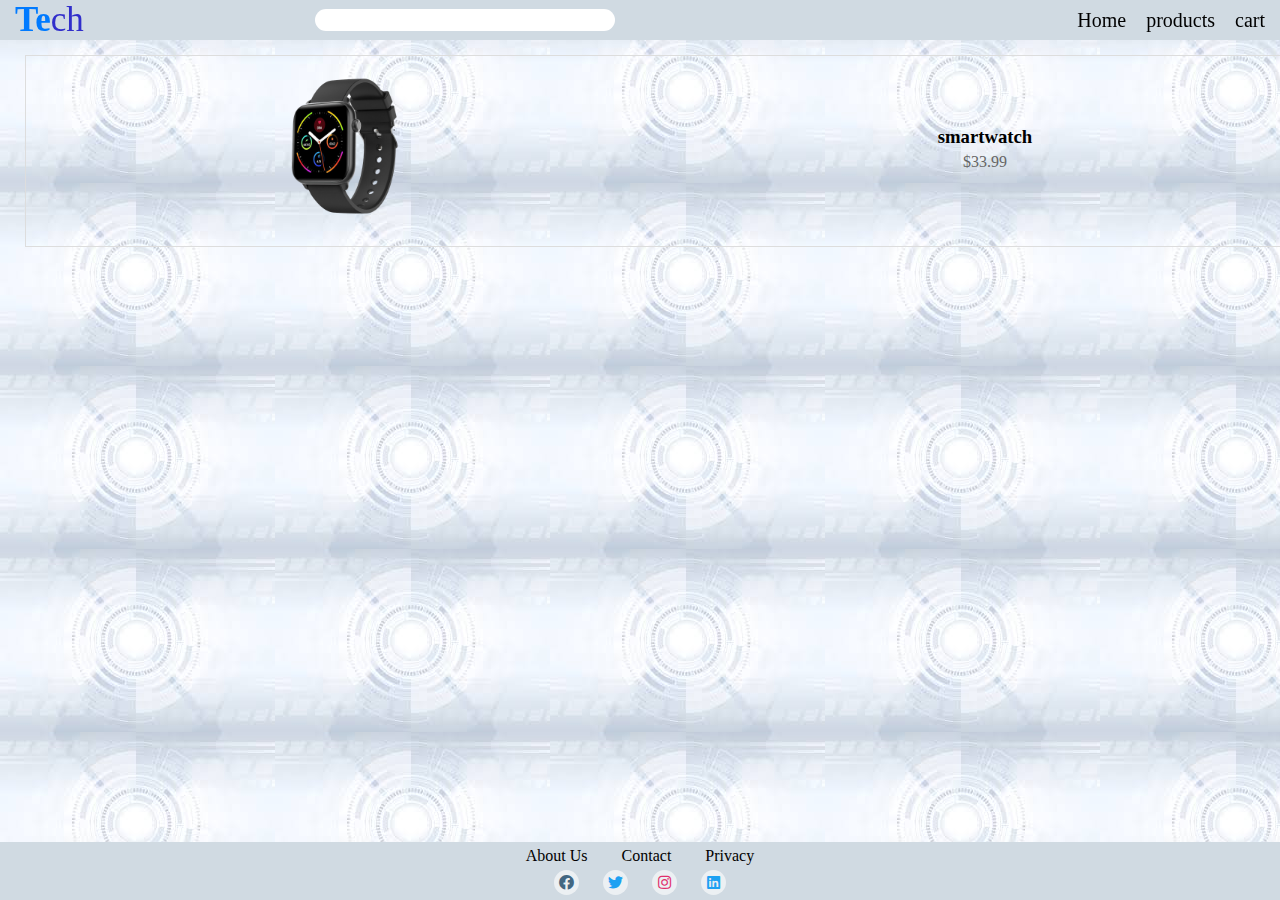
==== index.html @ e599312a "first commit" ====
<!DOCTYPE html>
<html lang="en">
<head>
    <meta charset="UTF-8">
    <meta name="viewport" content="width=device-width, initial-scale=1.0">
    <title>E-commerce</title>
    <link rel="stylesheet" href="style.css">
    <link
            rel="stylesheet"
            href="https://cdnjs.cloudflare.com/ajax/libs/font-awesome/6.5.1/css/all.min.css"
            integrity="sha512-DTOQO9RWCH3ppGqcWaEA1BIZOC6xxalwEsw9c2QQeAIftl+Vegovlnee1c9QX4TctnWMn13TZye+giMm8e2LwA=="
            crossorigin="anonymous"
            referrerpolicy="no-referrer"
        />
</head>
<body>

    <script>
        document.addEventListener('DOMContentLoaded', function() {
            fetch('header.html')
                .then(response => response.text())
                .then(data => {
                    document.querySelector('body').insertAdjacentHTML('afterbegin', data);
                });
        });
    </script>
    <div id="product-container">
        <div id="product-slider">
            <!-- Product 1 -->
            <div class="product-card" onclick="showDetails(1)">
                <img src="images/smartwatch.jpg" alt="smartwatch" class="product-image">
                <div class="product-info">
                    <h3>smartwatch</h3>
                    <p>$33.99</p>
                </div>
                <div class="product-details">
                    <p>S3 Smart Watch (Answer/Make Call) Bluetooth Fitness Tracker with Heart Rate,
                        Blood Oxygen Monitor, Sleep Monitor IP68 Waterproof 1.83-inch HD Color for Men Women Compatible iPhone & Android.</p>
                </div>
            </div>

            <!-- Product 2 -->
            <div class="product-card" onclick="showDetails(2)">
                <img src="images/earbuds.jpg" alt="SAMSUNG Galaxy Buds Pro 2" class="product-image">
                <div class="product-info">
                    <h3>SAMSUNG Galaxy Buds Pro 2</h3>
                    <p>$29.99</p>
                </div>
                <div class="product-details">
                    <p>ACTIVE NOISE CANCELLATION: Reduce unwanted noise with Galaxy Buds2 Pro; 
                        They use Intelligent Active Noise Cancellation* to quiet even the loudest outside sounds; 
                        Tune in to what matters most without being bothered by distracting sounds around you.</p>
                </div>
            </div>

            <!-- Product 3 -->
            <div class="product-card" onclick="showDetails(3)">
                <img src="images/laptop.jpg" alt="HP laptop" class="product-image">
                <div class="product-info">
                    <h3>HP 14 Laptop</h3>
                    <p>$198.99</p>
                </div>
                <div class="product-details">
                    <p>HP 14 Laptop, Intel Celeron N4020, 4 GB RAM, 64 GB Storage, 14-inch Micro-edge HD Display, 
                        Windows 11 Home, Thin & Portable, 4K Graphics, One Year of Microsoft 365 (14-dq0040nr, 2021, Snowflake White)</p>
                </div>
            </div>

            <!-- Product 4 -->
            <div class="product-card" onclick="showDetails(4)">
                <img src="images/ssd.jpg" alt="SanDisk Portable SSD" class="product-image">
                <div class="product-info">
                    <h3>SanDisk Portable SSD</h3>
                    <p>$85.99</p>
                </div>
                <div class="product-details">
                    <p>SanDisk 1TB Extreme Portable SSD - Up to 1050MB/s, USB-C, USB 3.2 Gen 2, 
                        IP65 Water and Dust Resistance, Updated Firmware - External Solid State Drive - SDSSDE61-1T00-G25.</p>
                </div>
            </div>

            <!-- Product 5 -->
            <div class="product-card" onclick="showDetails(5)">
                <img src="images/powerbank.jpg" alt="Anker GaNPrime Power Bank" class="product-image">
                <div class="product-info">
                    <h3>Anker GaNPrime Power Bank</h3>
                    <p>$54.99</p>
                </div>
                <div class="product-details">
                    <p>Anker GaNPrime Power Bank, 2-in-1 Hybrid Charger, 10,000mAh 30W USB-C Portable Charger with 65W Wall Charger,
                        Works for iPhone 15/15 Plus/15 Pro/15 Pro Max/14/13, Samsung, Pixel, MacBook, Dell.</p>
                </div>
            </div>

        </div>
    </div>

    <script>
        document.addEventListener('DOMContentLoaded', function() {
            fetch('footer.html')
                .then(response => response.text())
                .then(data => {
                    document.querySelector('body').insertAdjacentHTML('afterbegin', data);
                });
        });
    </script>
</body>
    <script src="app.js"></script>
</html>
---- style.css ----
* {
    margin: 0;
    padding: 0;
    box-sizing: border-box;
    text-decoration: none;
    list-style: none;
}

body {
    background: url("images/background.jpg");
}

  #product-container {
    overflow: hidden;
    padding-top: 55px;
    padding-bottom: 65px;
    
  }

  #product-slider {
    display: flex;
    width: 500vw;
    transition: all 0.5s ease-in-out;
    padding: 0 25px;
  }

  .product-card {
    width: 100vw;
    justify-content: center;
    align-items: center;
    position: relative;
    margin-right: 20px;
    border: 1px solid #ddd;
    padding: 15px;
    cursor: pointer;
    transition: transform 0.3s ease-in-out;
    display: grid;
    grid-template-columns: 5fr 1fr; 
    
  }

  .product-card:hover {
    transform: scale(1.05);
  }

  .product-image {
    width: 50vw;
    height: 150px;
    object-fit: contain;
    margin-bottom: 10px;
  }

  .product-info {
    width: 50vw;
    text-align: center;
  }

  .product-info h3 {
    margin: 0;
  }

  .product-info p {
    margin: 5px 0;
    color: #666;
  }

  .product-details {
    display: none;
    padding-top: 10px;
    grid-column: span 2;
  }
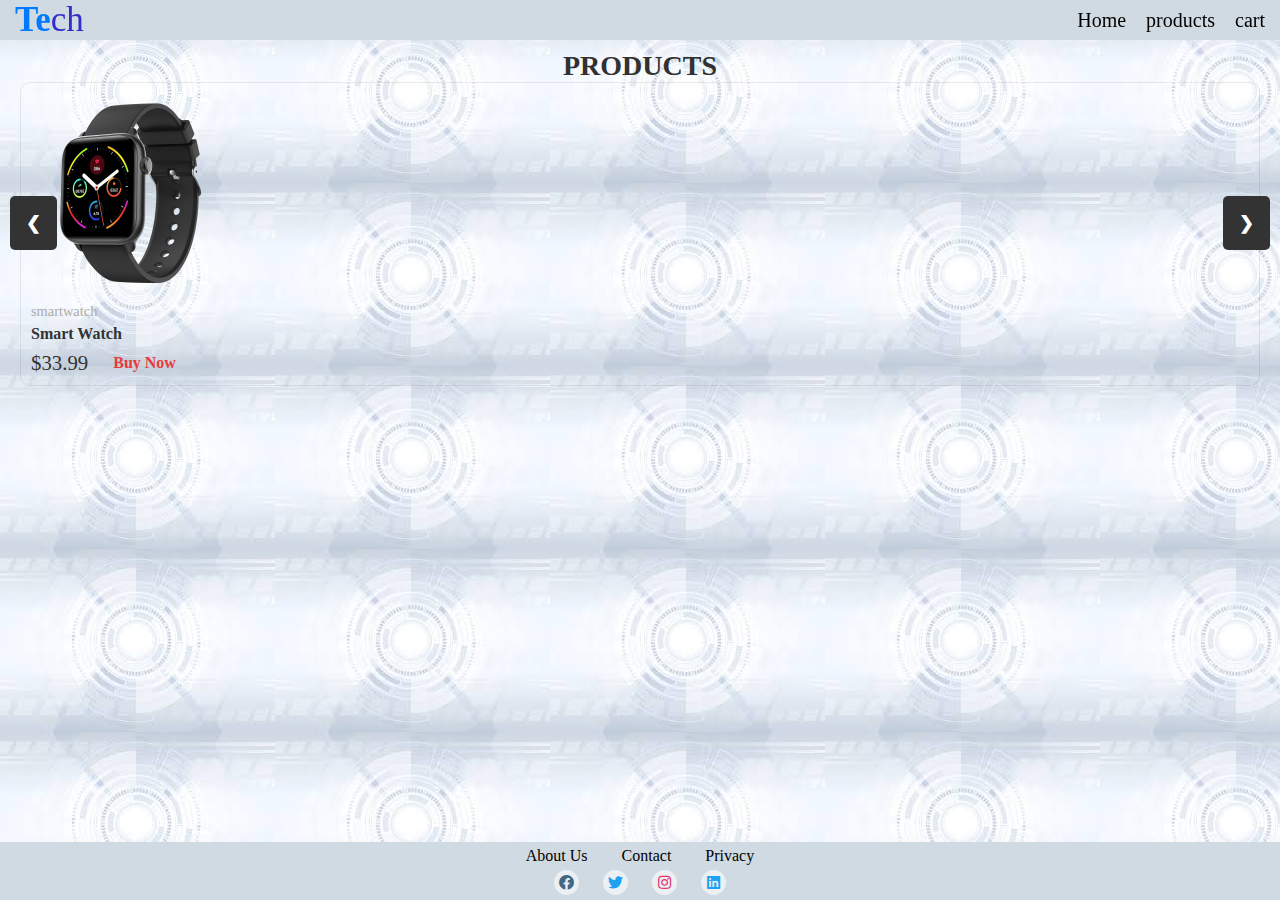
==== commit d09cbbcb: "add slider and products" ====
--- a/index.html
+++ b/index.html
@@ -5,105 +5,200 @@
     <meta name="viewport" content="width=device-width, initial-scale=1.0">
     <title>E-commerce</title>
     <link rel="stylesheet" href="style.css">
-    <link
-            rel="stylesheet"
-            href="https://cdnjs.cloudflare.com/ajax/libs/font-awesome/6.5.1/css/all.min.css"
-            integrity="sha512-DTOQO9RWCH3ppGqcWaEA1BIZOC6xxalwEsw9c2QQeAIftl+Vegovlnee1c9QX4TctnWMn13TZye+giMm8e2LwA=="
-            crossorigin="anonymous"
-            referrerpolicy="no-referrer"
-        />
 </head>
+
 <body>
 
-    <script>
-        document.addEventListener('DOMContentLoaded', function() {
-            fetch('header.html')
-                .then(response => response.text())
-                .then(data => {
-                    document.querySelector('body').insertAdjacentHTML('afterbegin', data);
-                });
-        });
-    </script>
-    <div id="product-container">
-        <div id="product-slider">
-            <!-- Product 1 -->
-            <div class="product-card" onclick="showDetails(1)">
-                <img src="images/smartwatch.jpg" alt="smartwatch" class="product-image">
-                <div class="product-info">
-                    <h3>smartwatch</h3>
-                    <p>$33.99</p>
-                </div>
+    <div class="slider-container">
+        <h3 class="product-slider-heading">Products</h3>
+
+        <div class="product-slider">
+<!-- product 1 -->
+            <div class="product-box" onclick="showDetails(1)">
+                
+                <div class="p-img-container">
+                    <div class="p-img">
+
+                        <a href="#">
+                            <img src="images/smartwatch.jpg" class="p-img-front" alt="">
+                        </a>
+                    </div>
+                </div>
+
+                <div class="p-box-text">
+
+                    <div class="product-category">
+                        <span>smartwatch</span>
+                    </div>
+
+                    <a href="#" class="product-title">
+                        Smart Watch
+                    </a>
+
+                    <div class="price-buy">
+                        <span class="p-price">$33.99</span>
+                        <a href="#" class="p-buy-btn">Buy Now</a>
+                    </div>
+
+                </div>
+
                 <div class="product-details">
                     <p>S3 Smart Watch (Answer/Make Call) Bluetooth Fitness Tracker with Heart Rate,
                         Blood Oxygen Monitor, Sleep Monitor IP68 Waterproof 1.83-inch HD Color for Men Women Compatible iPhone & Android.</p>
                 </div>
-            </div>
-
-            <!-- Product 2 -->
-            <div class="product-card" onclick="showDetails(2)">
-                <img src="images/earbuds.jpg" alt="SAMSUNG Galaxy Buds Pro 2" class="product-image">
-                <div class="product-info">
-                    <h3>SAMSUNG Galaxy Buds Pro 2</h3>
-                    <p>$29.99</p>
-                </div>
+
+            </div>
+<!-- product 2 -->
+            <div class="product-box" onclick="showDetails(2)">
+                
+                <div class="p-img-container">
+                    <div class="p-img">
+
+                        <a href="#">
+                            <img src="images/earbuds.jpg" class="p-img-front" alt="">
+                        </a>
+                    </div>
+                </div>
+
+                <div class="p-box-text">
+
+                    <div class="product-category">
+                        <span>earbuds</span>
+                    </div>
+
+                    <a href="#" class="product-title">
+                        SSAMSUNG Galaxy Buds Pro 2
+                    </a>
+
+                    <div class="price-buy">
+                        <span class="p-price">$29.99</span>
+                        <a href="#" class="p-buy-btn">Buy Now</a>
+                    </div>
+
+                </div>
+
                 <div class="product-details">
                     <p>ACTIVE NOISE CANCELLATION: Reduce unwanted noise with Galaxy Buds2 Pro; 
                         They use Intelligent Active Noise Cancellation* to quiet even the loudest outside sounds; 
                         Tune in to what matters most without being bothered by distracting sounds around you.</p>
                 </div>
-            </div>
-
-            <!-- Product 3 -->
-            <div class="product-card" onclick="showDetails(3)">
-                <img src="images/laptop.jpg" alt="HP laptop" class="product-image">
-                <div class="product-info">
-                    <h3>HP 14 Laptop</h3>
-                    <p>$198.99</p>
-                </div>
+
+            </div>
+<!-- product 3 -->
+            <div class="product-box" onclick="showDetails(3)">
+                
+                <div class="p-img-container">
+                    <div class="p-img">
+
+                        <a href="#">
+                            <img src="images/laptop.jpg" class="p-img-front" alt="">
+                        </a>
+                    </div>
+                </div>
+
+                <div class="p-box-text">
+
+                    <div class="product-category">
+                        <span>laptop</span>
+                    </div>
+
+                    <a href="#" class="product-title">
+                        HP 14 Laptop
+                    </a>
+
+                    <div class="price-buy">
+                        <span class="p-price">$198.99</span>
+                        <a href="#" class="p-buy-btn">Buy Now</a>
+                    </div>
+
+                </div>
+
                 <div class="product-details">
                     <p>HP 14 Laptop, Intel Celeron N4020, 4 GB RAM, 64 GB Storage, 14-inch Micro-edge HD Display, 
                         Windows 11 Home, Thin & Portable, 4K Graphics, One Year of Microsoft 365 (14-dq0040nr, 2021, Snowflake White)</p>
                 </div>
-            </div>
-
-            <!-- Product 4 -->
-            <div class="product-card" onclick="showDetails(4)">
-                <img src="images/ssd.jpg" alt="SanDisk Portable SSD" class="product-image">
-                <div class="product-info">
-                    <h3>SanDisk Portable SSD</h3>
-                    <p>$85.99</p>
-                </div>
+
+            </div>
+
+<!-- product 4 -->
+            <div class="product-box" onclick="showDetails(4)">
+                
+                <div class="p-img-container">
+                    <div class="p-img">
+
+                        <a href="#">
+                            <img src="images/ssd.jpg" class="p-img-front" alt="">
+                        </a>
+                    </div>
+                </div>
+
+                <div class="p-box-text">
+
+                    <div class="product-category">
+                        <span>ssd</span>
+                    </div>
+
+                    <a href="#" class="product-title">
+                        SanDisk Portable SSD
+                    </a>
+
+                    <div class="price-buy">
+                        <span class="p-price">$85.99</span>
+                        <a href="#" class="p-buy-btn">Buy Now</a>
+                    </div>
+
+                </div>
+
                 <div class="product-details">
                     <p>SanDisk 1TB Extreme Portable SSD - Up to 1050MB/s, USB-C, USB 3.2 Gen 2, 
                         IP65 Water and Dust Resistance, Updated Firmware - External Solid State Drive - SDSSDE61-1T00-G25.</p>
                 </div>
-            </div>
-
-            <!-- Product 5 -->
-            <div class="product-card" onclick="showDetails(5)">
-                <img src="images/powerbank.jpg" alt="Anker GaNPrime Power Bank" class="product-image">
-                <div class="product-info">
-                    <h3>Anker GaNPrime Power Bank</h3>
-                    <p>$54.99</p>
-                </div>
+
+            </div>
+
+<!-- product 5 -->
+            <div class="product-box" onclick="showDetails(5)">
+                
+                <div class="p-img-container">
+                    <div class="p-img">
+
+                        <a href="#">
+                            <img src="images/powerbank.jpg" class="p-img-front" alt="">
+                        </a>
+                    </div>
+                </div>
+
+                <div class="p-box-text">
+
+                    <div class="product-category">
+                        <span>powerbank</span>
+                    </div>
+
+                    <a href="#" class="product-title">
+                        Anker GaNPrime Power Bank
+                    </a>
+
+                    <div class="price-buy">
+                        <span class="p-price">$54.99</span>
+                        <a href="#" class="p-buy-btn">Buy Now</a>
+                    </div>
+
+                </div>
+
                 <div class="product-details">
                     <p>Anker GaNPrime Power Bank, 2-in-1 Hybrid Charger, 10,000mAh 30W USB-C Portable Charger with 65W Wall Charger,
                         Works for iPhone 15/15 Plus/15 Pro/15 Pro Max/14/13, Samsung, Pixel, MacBook, Dell.</p>
                 </div>
-            </div>
-
-        </div>
+
+            </div>
+
+        </div>  
+        
+        <button class="prev" onclick="prevSlide()">❮</button>
+        <button class="next" onclick="nextSlide()">❯</button>
+
     </div>
-
-    <script>
-        document.addEventListener('DOMContentLoaded', function() {
-            fetch('footer.html')
-                .then(response => response.text())
-                .then(data => {
-                    document.querySelector('body').insertAdjacentHTML('afterbegin', data);
-                });
-        });
-    </script>
 </body>
+
     <script src="app.js"></script>
 </html>--- a/style.css
+++ b/style.css
@@ -1,71 +1,156 @@
 * {
-    margin: 0;
-    padding: 0;
-    box-sizing: border-box;
-    text-decoration: none;
-    list-style: none;
+  margin: 0;
+  padding: 0;
+  box-sizing: border-box;
+  text-decoration: none;
+  list-style: none;
 }
 
 body {
-    background: url("images/background.jpg");
+  background: url("images/background.jpg");
+  margin: 0px;
+  padding: 0px;
 }
 
-  #product-container {
-    overflow: hidden;
-    padding-top: 55px;
-    padding-bottom: 65px;
-    
-  }
+.slider-container {
+margin: auto;
+overflow: hidden;
+position: relative;
+padding: 50px 0px;
+}
 
-  #product-slider {
-    display: flex;
-    width: 500vw;
-    transition: all 0.5s ease-in-out;
-    padding: 0 25px;
-  }
+.product-slider{
+display: flex;
+transition: transform 0.5s ease-in-out;
+width: 500vw;
+}
 
-  .product-card {
-    width: 100vw;
-    justify-content: center;
-    align-items: center;
-    position: relative;
-    margin-right: 20px;
-    border: 1px solid #ddd;
-    padding: 15px;
-    cursor: pointer;
-    transition: transform 0.3s ease-in-out;
-    display: grid;
-    grid-template-columns: 5fr 1fr; 
-    
-  }
+.product-slider-heading{
+font-size: 28px;
+text-transform: uppercase;
+color: #313131;
+text-align: center;
+margin: 0px;
+}
 
-  .product-card:hover {
-    transform: scale(1.05);
-  }
+.product-box{
+display: flex;
+flex-direction: column;
+width: 100vw;
+padding: 10px;
+border: 1px solid rgba(0, 0, 0, 0.08);
+border-radius: 10px;
+margin: 0px 20px;
+transition: transform 0.3s ease-in-out;
+}
+.product-box:hover {
+transform: scale(1.05);
+}
 
-  .product-image {
-    width: 50vw;
-    height: 150px;
-    object-fit: contain;
-    margin-bottom: 10px;
-  }
+.p-img-container{
+width: 100%;
+height: 100%;
+display: flex;
+overflow: hidden;
+}
 
-  .product-info {
-    width: 50vw;
-    text-align: center;
-  }
+.p-img a,
+.p- img{
+width: 100%;
+height: 200px;
+display: flex;
+}
 
-  .product-info h3 {
-    margin: 0;
-  }
+.p-img a img{
+object-position: center;
+object-fit: contain;
+}
 
-  .product-info p {
-    margin: 5px 0;
-    color: #666;
-  }
+.p-box-text{
+margin-top: 5px;
+width: 100%;
+}
 
-  .product-details {
-    display: none;
-    padding-top: 10px;
-    grid-column: span 2;
-  }
+.product-category{
+display: flex;
+justify-content: flex-start;
+align-items: center;
+flex-wrap: wrap;
+}
+
+.product-category span{
+color: #acacac; 
+font-size: 0.9rem;
+margin: 5px 0px;
+}
+
+.product-title{
+color: #333333;
+font-weight: 600;
+text-decoration: none;
+transition: all ease 0.3s;
+}
+
+.product-title:hover{
+color: #111111;
+opacity: 0.7;
+transition: all ease 0.3s;
+}
+
+.price-buy{
+display: flex;
+justify-content: flex-start;
+gap: 20px;
+align-items: center;
+margin-top: 8px;
+}
+
+.price-buy .p-price{
+font-size: 1.3rem;
+color: #333333;
+font-weight: 70YY0;
+}
+
+.price-buy .p-buy-btn{
+color: #e63b3b;
+margin: 0px 5px;
+font-weight: 600;
+}
+.price-buy .p-buy-btn:hover{
+text-decoration: underline;
+}
+
+.product-details {
+display: none;
+}
+
+.prev, .next {
+cursor: pointer;
+position: absolute;
+top: 50%;
+width: auto;
+padding: 16px;
+margin-top: -22px;
+color: white;
+font-weight: bold;
+font-size: 18px;
+user-select: none;
+background-color: #333;
+border: none;
+border-radius: 5px;
+outline: none;
+}
+
+.prev {
+left: 10px;
+}
+
+.next {
+right: 10px;
+}
+@media (max-width: 768px) {
+.prev, .next {
+    font-size: 14px;
+    padding: 12px;
+}
+}
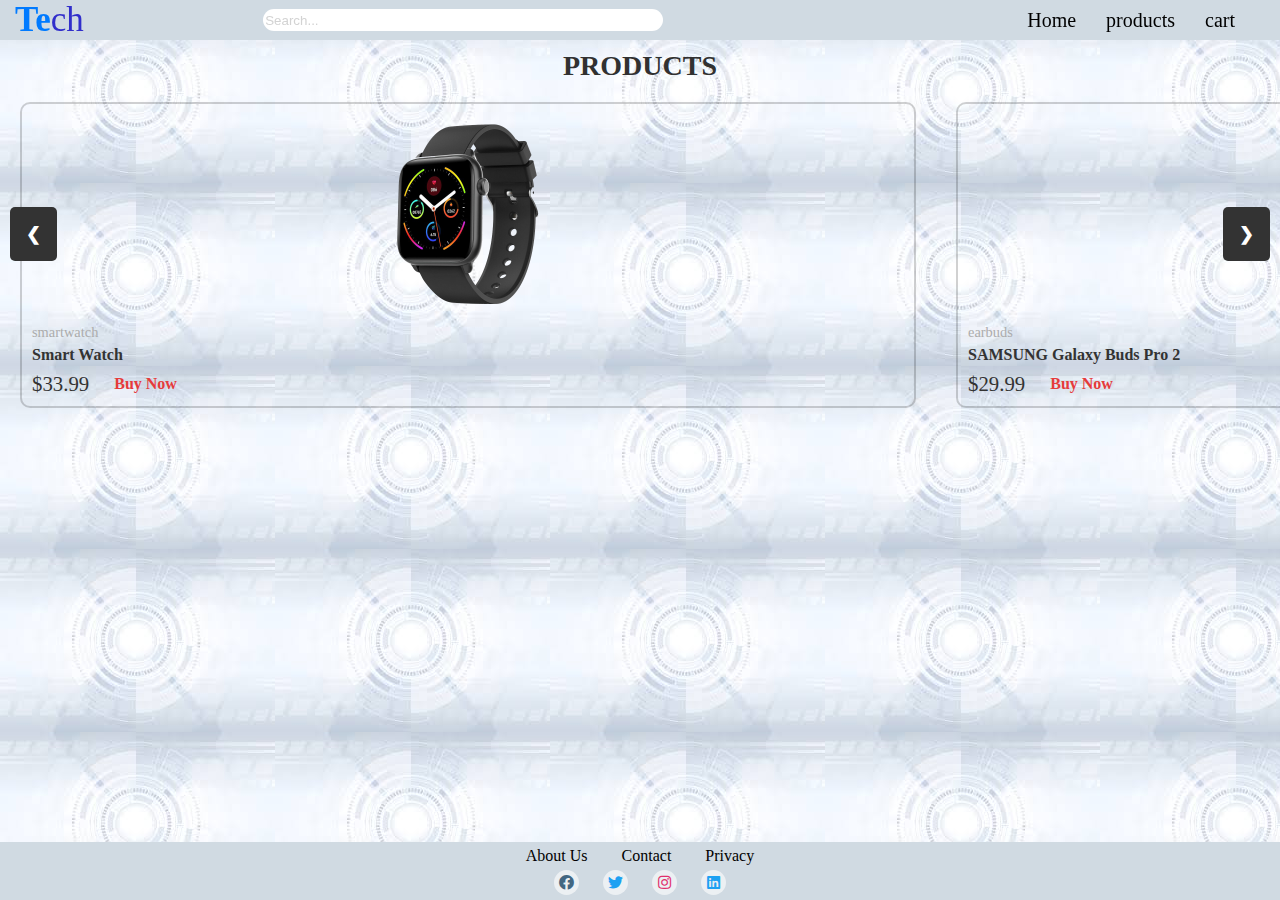
==== commit 95067e2c: "add header to index file" ====
--- a/index.html
+++ b/index.html
@@ -5,9 +5,49 @@
     <meta name="viewport" content="width=device-width, initial-scale=1.0">
     <title>E-commerce</title>
     <link rel="stylesheet" href="style.css">
+    <link
+            rel="stylesheet"
+            href="https://cdnjs.cloudflare.com/ajax/libs/font-awesome/6.5.1/css/all.min.css"
+            integrity="sha512-DTOQO9RWCH3ppGqcWaEA1BIZOC6xxalwEsw9c2QQeAIftl+Vegovlnee1c9QX4TctnWMn13TZye+giMm8e2LwA=="
+            crossorigin="anonymous"
+            referrerpolicy="no-referrer"
+        />
 </head>
 
 <body>
+
+<!--=================== header  ======================================================-->
+        <!-- MOBILE SCREEN -->
+        <input type="checkbox" id="menu">
+        <!-- END MOBILE SCREEN -->
+    
+        <header>
+            
+            <div class="logo">
+                <h1>Te<span>ch</span></h1>
+            </div>
+    
+            <div class="navItem" id="search-box">
+                <input type="text" placeholder="Search..." class="search-input" />
+                <div class="search-icon">
+                    <i class="fa-solid fa-magnifying-glass" id="search-icon"></i>
+                </div>
+            </div>
+            <!-- MOBILE SCREEN -->
+            <label id="hamburgermenu" for="menu">
+                <div></div>
+                <div></div>
+                <div></div>
+            </label>
+            <!-- END MOBILE SCREEN -->
+            <nav>
+                <a href="#home">Home</a>
+                <a href="#products">products</a>
+                <a href="#cart">cart</a>
+            </nav>
+        </header>
+
+<!--=================== products  ======================================================-->
 
     <div class="slider-container">
         <h3 class="product-slider-heading">Products</h3>
@@ -67,7 +107,7 @@
                     </div>
 
                     <a href="#" class="product-title">
-                        SSAMSUNG Galaxy Buds Pro 2
+                        SAMSUNG Galaxy Buds Pro 2
                     </a>
 
                     <div class="price-buy">
--- a/style.css
+++ b/style.css
@@ -1,9 +1,11 @@
+@import url("https://fonts.googleapis.com/css2?family=Poppins:ital,wght@0,100;0,200;0,300;0,400;0,500;0,600;0,700;0,800;0,900;1,100;1,200;1,300;1,400;1,500;1,600;1,700;1,800;1,900&display=swap");
+
 * {
-  margin: 0;
-  padding: 0;
-  box-sizing: border-box;
-  text-decoration: none;
-  list-style: none;
+    margin: 0;
+    padding: 0;
+    box-sizing: border-box;
+    text-decoration: none;
+    list-style: none;
 }
 
 body {
@@ -12,46 +14,230 @@
   padding: 0px;
 }
 
+/*=============== header =====================================================*/
+header {
+  background: #d0dae2;
+  display: flex;
+  align-items: center;
+  justify-content: space-between;
+  height: 40px;
+  padding: 0 15px;
+  position: fixed;
+  width: 100%;
+  box-shadow: 0px 0px 20px rgba(0, 0, 0, 0.01);
+  z-index: 100;
+}
+
+.logo {
+  display: flex;
+}
+.logo h1 {
+  color: #007AFF;
+  font-size: 35px;
+  font-weight: 800;
+  margin-right: 20px; 
+
+}
+.logo h1 span {
+  color: #312ECB;
+  font-weight: 500;
+}
+
+
+#search-box {
+  max-width: 400px;
+  background-color: white;
+  padding: 2px;
+  border-radius: 20px;
+  display: flex;
+  flex-grow: 1; /* Allow the search box to take up remaining space */
+  margin-right: 20px;
+  position: relative;
+}
+
+.search-input {
+  border: none;
+  outline: none;
+  background-color: transparent;
+  flex-grow: 1;
+}
+
+.search-input::placeholder {
+  color: lightgray;
+}
+
+#search-icon {
+  color: #111;
+  cursor: pointer;
+  padding-right: 10px;
+}
+
+.search-results {
+  color: black;
+  position: absolute;
+  top: 100%;
+  left: 0;
+  width: 100%;
+  background-color: white;
+  flex-direction: column;
+  gap: 10px;
+  padding: 10px;
+  border-bottom-left-radius: 10px;
+  border-bottom-right-radius: 10px;
+  box-shadow: 0 0 10px rgba(0, 0, 0, 0.1);
+  z-index: 100;
+}
+
+.search-result {
+  cursor: pointer;
+  padding: 10px;
+  border-bottom: 1px solid lightgray;
+  display: grid;
+  grid-template-columns: 50px 1fr;
+  grid-template-rows: 25px 25px;
+  grid-template-areas:
+      "img name"
+      "img price";
+}
+
+.search-result img {
+  grid-area: img;
+  width: 50px;
+  height: 50px;
+  object-fit: cover;
+}
+
+.active-search {
+  border-bottom-left-radius: 0 !important;
+  border-bottom-right-radius: 0 !important;
+}
+
+
+nav {
+  display: flex;
+  gap: 30px;
+  margin-left: 25px;
+  margin-right: 30px;
+}
+nav a {
+  color: black;
+  font-size: 20px;
+  transition: 0.3s;
+}
+nav a:hover {
+  color: #312ECB;
+  background-color: rgba(255, 255, 255, 0.51);
+}
+
+#menu {
+  display: none;
+}
+@media (max-width: 768px) {
+  nav {
+      margin-left: 0;
+      margin-right: 0; 
+      position: absolute;
+      top: 40px;
+      backdrop-filter: blur(50px); 
+      left: 0;
+      flex-direction: column;
+      width: 100%;
+      align-items: center;
+      height: 0;
+      transition: 0.5s;
+      overflow: hidden;
+  }
+  nav a:nth-child(1) {
+      margin-top: 20px;
+  }
+
+  #hamburgermenu {
+      width: 35px;
+      height: 20px;
+      position: relative;
+  }
+  #hamburgermenu div {
+      width: 100%;
+      height: 4px;
+      background: #312ECB;
+      position: absolute;
+      transform: translateY(-50%);
+      border-radius: 999px;
+      transition: 0.3s;
+      transform: scale(1);
+  }
+  #hamburgermenu div:nth-child(1) {
+      top: 0;
+  }
+  #hamburgermenu div:nth-child(2) {
+      top: 50%;
+  }
+  #hamburgermenu div:nth-child(3) {
+      top: 100%;
+  }
+
+  input:checked + header nav {
+      height: 100vh;
+  }
+  input:checked + header #hamburgermenu div:nth-child(1) {
+      transform: rotate(45deg);
+      top: 50%;
+  }
+  input:checked + header #hamburgermenu div:nth-child(3) {
+      transform: rotate(-45deg);
+      top: 50%;
+  }
+  input:checked + header #hamburgermenu div:nth-child(2) {
+      transform: scale(0);
+      opacity: 0;
+  }
+}
+
+
+/*=============== body =====================================================*/
+
 .slider-container {
-margin: auto;
-overflow: hidden;
-position: relative;
-padding: 50px 0px;
+  margin: auto;
+  overflow: hidden;
+  position: relative;
+  padding: 50px 0px;
 }
 
 .product-slider{
-display: flex;
-transition: transform 0.5s ease-in-out;
-width: 500vw;
+  display: flex;
+  transition: transform 0.5s ease-in-out;
+  width: 500vw;
+  padding-top: 20px;
 }
 
 .product-slider-heading{
-font-size: 28px;
-text-transform: uppercase;
-color: #313131;
-text-align: center;
-margin: 0px;
+  font-size: 28px;
+  text-transform: uppercase;
+  color: #313131;
+  text-align: center;
+  margin: 0px;
 }
 
 .product-box{
-display: flex;
-flex-direction: column;
-width: 100vw;
-padding: 10px;
-border: 1px solid rgba(0, 0, 0, 0.08);
-border-radius: 10px;
-margin: 0px 20px;
-transition: transform 0.3s ease-in-out;
+  display: flex;
+  flex-direction: column;
+  width: 70vw;
+  padding: 10px;
+  border: 2px solid rgba(0, 0, 0, 0.18);
+  border-radius: 10px;
+  margin: 0px 20px;
+  transition: transform 0.3s ease-in-out;
 }
 .product-box:hover {
-transform: scale(1.05);
+  transform: scale(1.05);
 }
 
 .p-img-container{
-width: 100%;
-height: 100%;
-display: flex;
-overflow: hidden;
+  width: 100%;
+  height: 100%;
+  display: flex;
+  overflow: hidden;
+  justify-content: space-around;
 }
 
 .p-img a,
@@ -62,53 +248,53 @@
 }
 
 .p-img a img{
-object-position: center;
-object-fit: contain;
+  object-position: center;
+  object-fit: contain;
 }
 
 .p-box-text{
-margin-top: 5px;
-width: 100%;
+  margin-top: 5px;
+  width: 100%;
 }
 
 .product-category{
-display: flex;
-justify-content: flex-start;
-align-items: center;
-flex-wrap: wrap;
+  display: flex;
+  justify-content: flex-start;
+  align-items: center;
+  flex-wrap: wrap;
 }
 
 .product-category span{
-color: #acacac; 
-font-size: 0.9rem;
-margin: 5px 0px;
+  color: #acacac; 
+  font-size: 0.9rem;
+  margin: 5px 0px;
 }
 
 .product-title{
-color: #333333;
-font-weight: 600;
-text-decoration: none;
-transition: all ease 0.3s;
+  color: #333333;
+  font-weight: 600;
+  text-decoration: none;
+  transition: all ease 0.3s;
 }
 
 .product-title:hover{
-color: #111111;
-opacity: 0.7;
-transition: all ease 0.3s;
+  color: #111111;
+  opacity: 0.7;
+  transition: all ease 0.3s;
 }
 
 .price-buy{
-display: flex;
-justify-content: flex-start;
-gap: 20px;
-align-items: center;
-margin-top: 8px;
+  display: flex;
+  justify-content: flex-start;
+  gap: 20px;
+  align-items: center;
+  margin-top: 8px;
 }
 
 .price-buy .p-price{
-font-size: 1.3rem;
-color: #333333;
-font-weight: 70YY0;
+  font-size: 1.3rem;
+  color: #333333;
+  font-weight: 70YY0;
 }
 
 .price-buy .p-buy-btn{
@@ -117,40 +303,40 @@
 font-weight: 600;
 }
 .price-buy .p-buy-btn:hover{
-text-decoration: underline;
+  text-decoration: underline;
 }
 
 .product-details {
-display: none;
+  display: none;
 }
 
 .prev, .next {
-cursor: pointer;
-position: absolute;
-top: 50%;
-width: auto;
-padding: 16px;
-margin-top: -22px;
-color: white;
-font-weight: bold;
-font-size: 18px;
-user-select: none;
-background-color: #333;
-border: none;
-border-radius: 5px;
-outline: none;
+  cursor: pointer;
+  position: absolute;
+  top: 50%;
+  width: auto;
+  padding: 16px;
+  margin-top: -22px;
+  color: white;
+  font-weight: bold;
+  font-size: 18px;
+  user-select: none;
+  background-color: #333;
+  border: none;
+  border-radius: 5px;
+  outline: none;
 }
 
 .prev {
-left: 10px;
+  left: 10px;
 }
 
 .next {
-right: 10px;
+  right: 10px;
 }
 @media (max-width: 768px) {
-.prev, .next {
-    font-size: 14px;
-    padding: 12px;
-}
-}
+  .prev, .next {
+      font-size: 14px;
+      padding: 12px;
+  }
+}
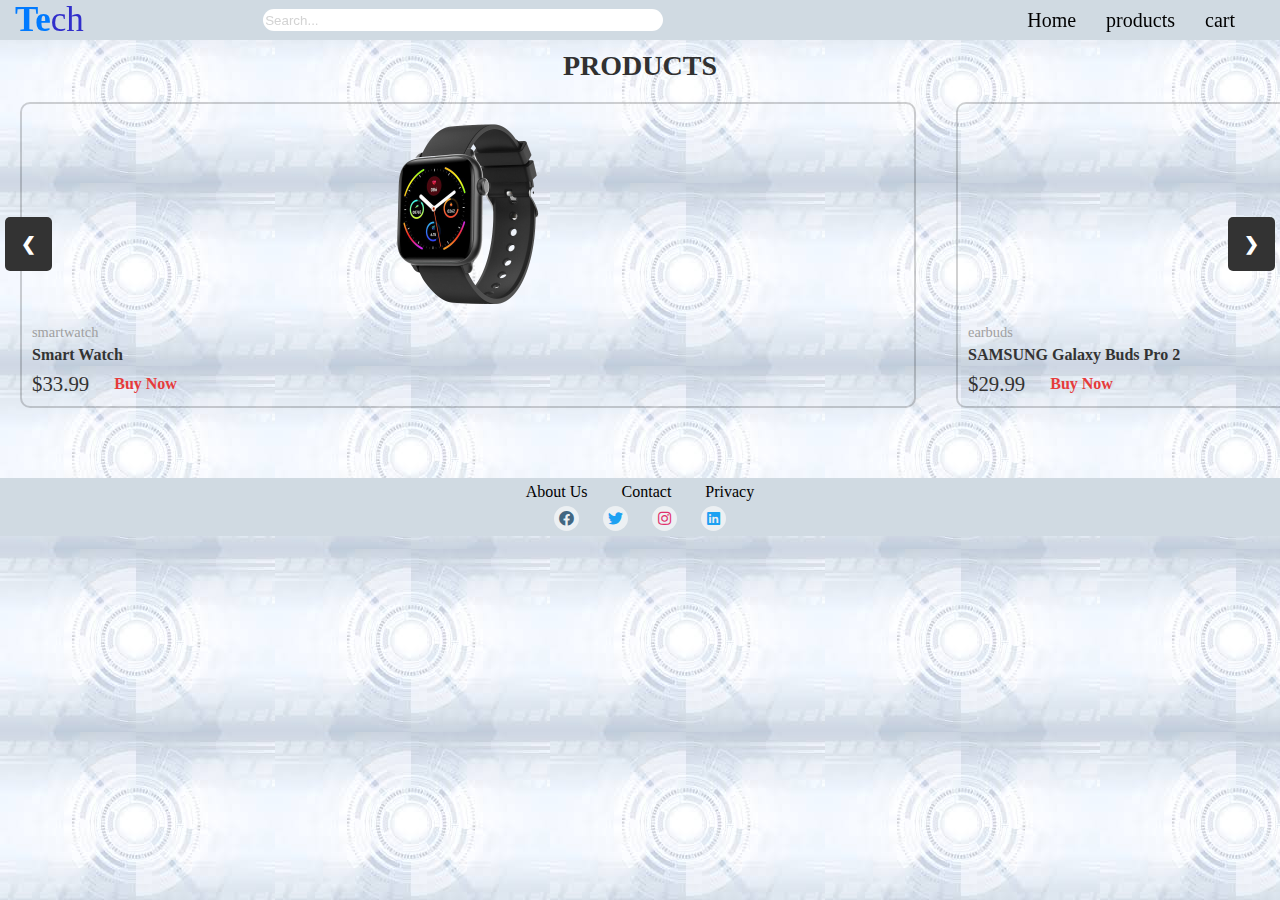
==== commit 59882c35: "improve the view" ====
--- a/index.html
+++ b/index.html
@@ -3,7 +3,7 @@
 <head>
     <meta charset="UTF-8">
     <meta name="viewport" content="width=device-width, initial-scale=1.0">
-    <title>E-commerce</title>
+    <title>Tech-commerce</title>
     <link rel="stylesheet" href="style.css">
     <link
             rel="stylesheet"
--- a/style.css
+++ b/style.css
@@ -46,6 +46,7 @@
 
 #search-box {
   max-width: 400px;
+  min-width: 180px;
   background-color: white;
   padding: 2px;
   border-radius: 20px;
@@ -125,7 +126,8 @@
   transition: 0.3s;
 }
 nav a:hover {
-  color: #312ECB;
+  /* color: #312ECB; */
+  color: #007AFF;
   background-color: rgba(255, 255, 255, 0.51);
 }
 
@@ -208,6 +210,7 @@
   transition: transform 0.5s ease-in-out;
   width: 500vw;
   padding-top: 20px;
+  padding-bottom: 20px;
 }
 
 .product-slider-heading{
@@ -265,7 +268,7 @@
 }
 
 .product-category span{
-  color: #acacac; 
+  color: #a0a0a0; 
   font-size: 0.9rem;
   margin: 5px 0px;
 }
@@ -328,12 +331,46 @@
 }
 
 .prev {
-  left: 10px;
+  left: 5px;
 }
 
 .next {
-  right: 10px;
-}
+  right: 5px;
+}
+
+.next::before {
+  content: 'Next';
+  font-size: 7px;
+  position: absolute;
+  background-color: #333;
+  color: #fff;
+  padding: 5px;
+  border-radius: 5px;
+  display: none;
+  pointer-events: none;
+  bottom: -20px; 
+  left: 50%;
+  transform: translateX(-50%);
+}
+.prev::before {
+  content: 'previous';
+  font-size: 7px;
+  position: absolute;
+  background-color: #333;
+  color: #fff;
+  padding: 5px;
+  border-radius: 5px;
+  display: none;
+  pointer-events: none;
+  bottom: -20px; 
+  left: 50%;
+  transform: translateX(-50%);
+}
+
+.next:hover::before, .prev:hover::before {
+  display: block;
+}
+
 @media (max-width: 768px) {
   .prev, .next {
       font-size: 14px;
